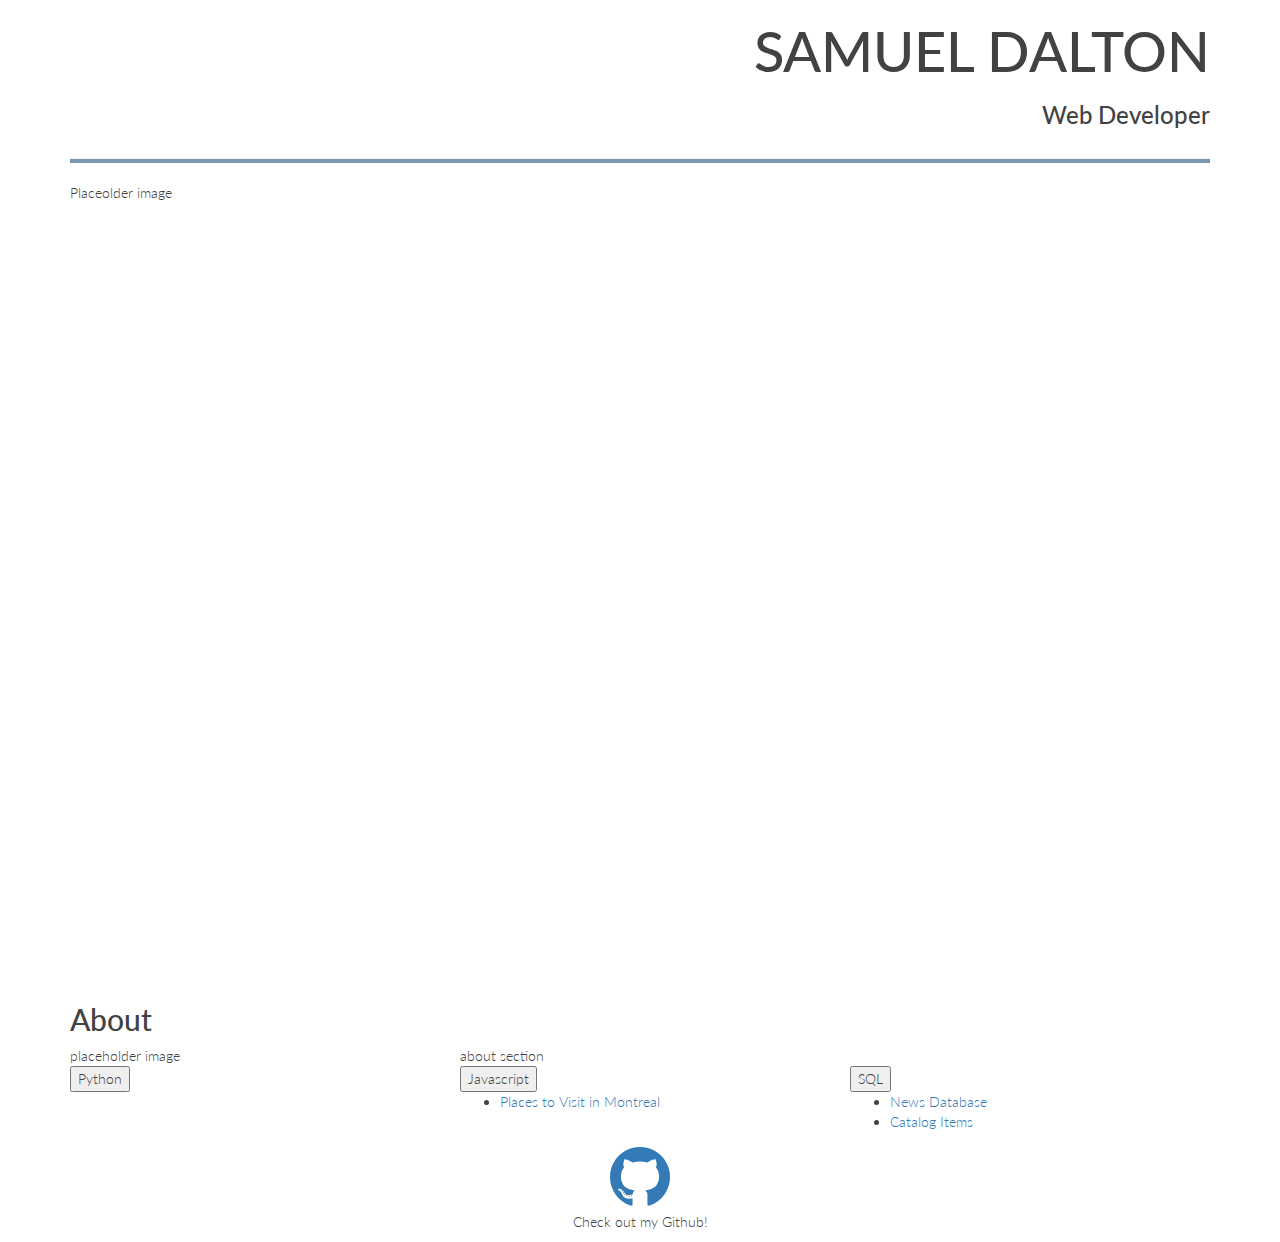
==== index.html @ ac2ec141 "Initial commit. Basic front page with placeholder images" ====
<!doctype html>

<html>
<head>
  <meta charset="utf-8">
  <meta name="viewport" content="width=device-width,initial-scale=1">
  <title>Samuel Dalton Web Developer</title>
  <link rel="stylesheet" href="css/bootstrap.min.css">
  <link rel="stylesheet" type="text/css" href="css/style.css">
  <link rel="stylesheet" href="font-awesome-4.7.0/css/font-awesome.min.css">
  <link href="https://fonts.googleapis.com/css?family=Lato:100,300" rel="stylesheet">
</head>

<body>
  <div class="container">
    <header class="row">
      <div class="col-md-6">
      </div>
      <div class="col-md-6">
        <h1 class="header-title text-right text-uppercase txt-center">
          Samuel Dalton
        </h1>
        <h3 class="header-description text-right txt-center">
          Web Developer
        </h3>
      </div>
    </header>

    <div class="row">
      <div class="col-md-12">
        <hr>
      </div>
    </div>

    <div class="row">
      <div class="col-md-12">
        <div class="main-content height-reduce-main height-enlarge-main">
          Placeolder image
        </div>
      </div>
    </div>

    <main>

      <div class="row">
        <div class="col-md-4">
          <h2 class="nav-description txt-center">
            About
          </h2>
        </div>
      </div>

      <div class="row">
        <div class="col-md-4">
          placeholder image
        </div>
        <div class="col-md-8">
          about section
        </div>
      </div>




      <div class="row">
        <div class="col-md-4">
          <div class="dropdown">
            <button class="btn btn-primary dropdown-toggle" type="button" data-toggle="dropdown">Python</button>
              <ul class="dropdown-content">
                <li><a href="#">Catalog Items App</a></li>
              </ul>
          </div>
        </div>
        <div class="col-md-4">
          <div class="dropdown">
            <button class="btn btn-primary dropdown-toggle" type="button" data-toggle="dropdown">Javascript</button>
              <ul class="dropdown-menu">
                <li><a href="#">Places to Visit in Montreal</a></li>
              </ul>
          </div>
        </div>
        <div class="col-md-4">
          <div class="dropdown">
            <button class="btn btn-primary dropdown-toggle" type="button" data-toggle="dropdown">SQL</button>
              <ul class="dropdown-menu">
                <li><a href="#">News Database</a></li>
                <li><a href="#">Catalog Items</a></li>
              </ul>
          </div>
        </div>
    </main>

    <footer>
      <div class="row">
        <div class="col-md-12 text-center">
          <a href="https://github.com/sdalton437" target="_blank">
            <i class="fa fa-github fa-5x" aria-hidden="true"></i>
          </a>
          <p>
            Check out my Github!
          </p>
        </div>
      </div>
    </footer>
  </div>
</body>
---- css/style.css ----
body {
  font-family: "Lato", sans-serif;
  color: #424242;
  font-weight: 300;
}

h1 {
  font-size: 4em;
}

hr {
  background-color: #7d97ad;
  height: 4px;
}

@media screen and (max-width: 991px) {
  .txt-center {
    text-align: center;
  }
  .center-img {
    display: block;
    margin-left: auto;
    margin-right: auto;
  }
  .height-reduce-main {
    height: 500px;
  }
}

@media screen and (min-width: 991px) {
  .height-enlarge-main {
    height: 800px;
  }
}

.logo {
  height: 140px;
  width: 190px;
  margin-top: 10px;
}

.main-content {
	width: 100%;
	background-image: url("https://s-media-cache-ak0.pinimg.com/originals/38/1a/f0/381af04376d3d51b24f9f79591b4acc1.jpg");
	background-size: cover;
	max-width: 100%;
}

.project1-link {
	font-weight: 100;
  font-size: 2em;
  text-transform: uppercase;
  font-style: italic;
}

.link-center {
  display: block;
  text-align: center;
}

.margin-bottom {
  margin-bottom: 20px;
}

.dropdown-content {
    display: none;
    position: absolute;
    background-color: #f9f9f9;
    min-width: 160px;
    box-shadow: 0px 8px 16px 0px rgba(0,0,0,0.2);
    z-index: 1;
}

.dropdown:hover .dropdown-content {
    display: block;
}
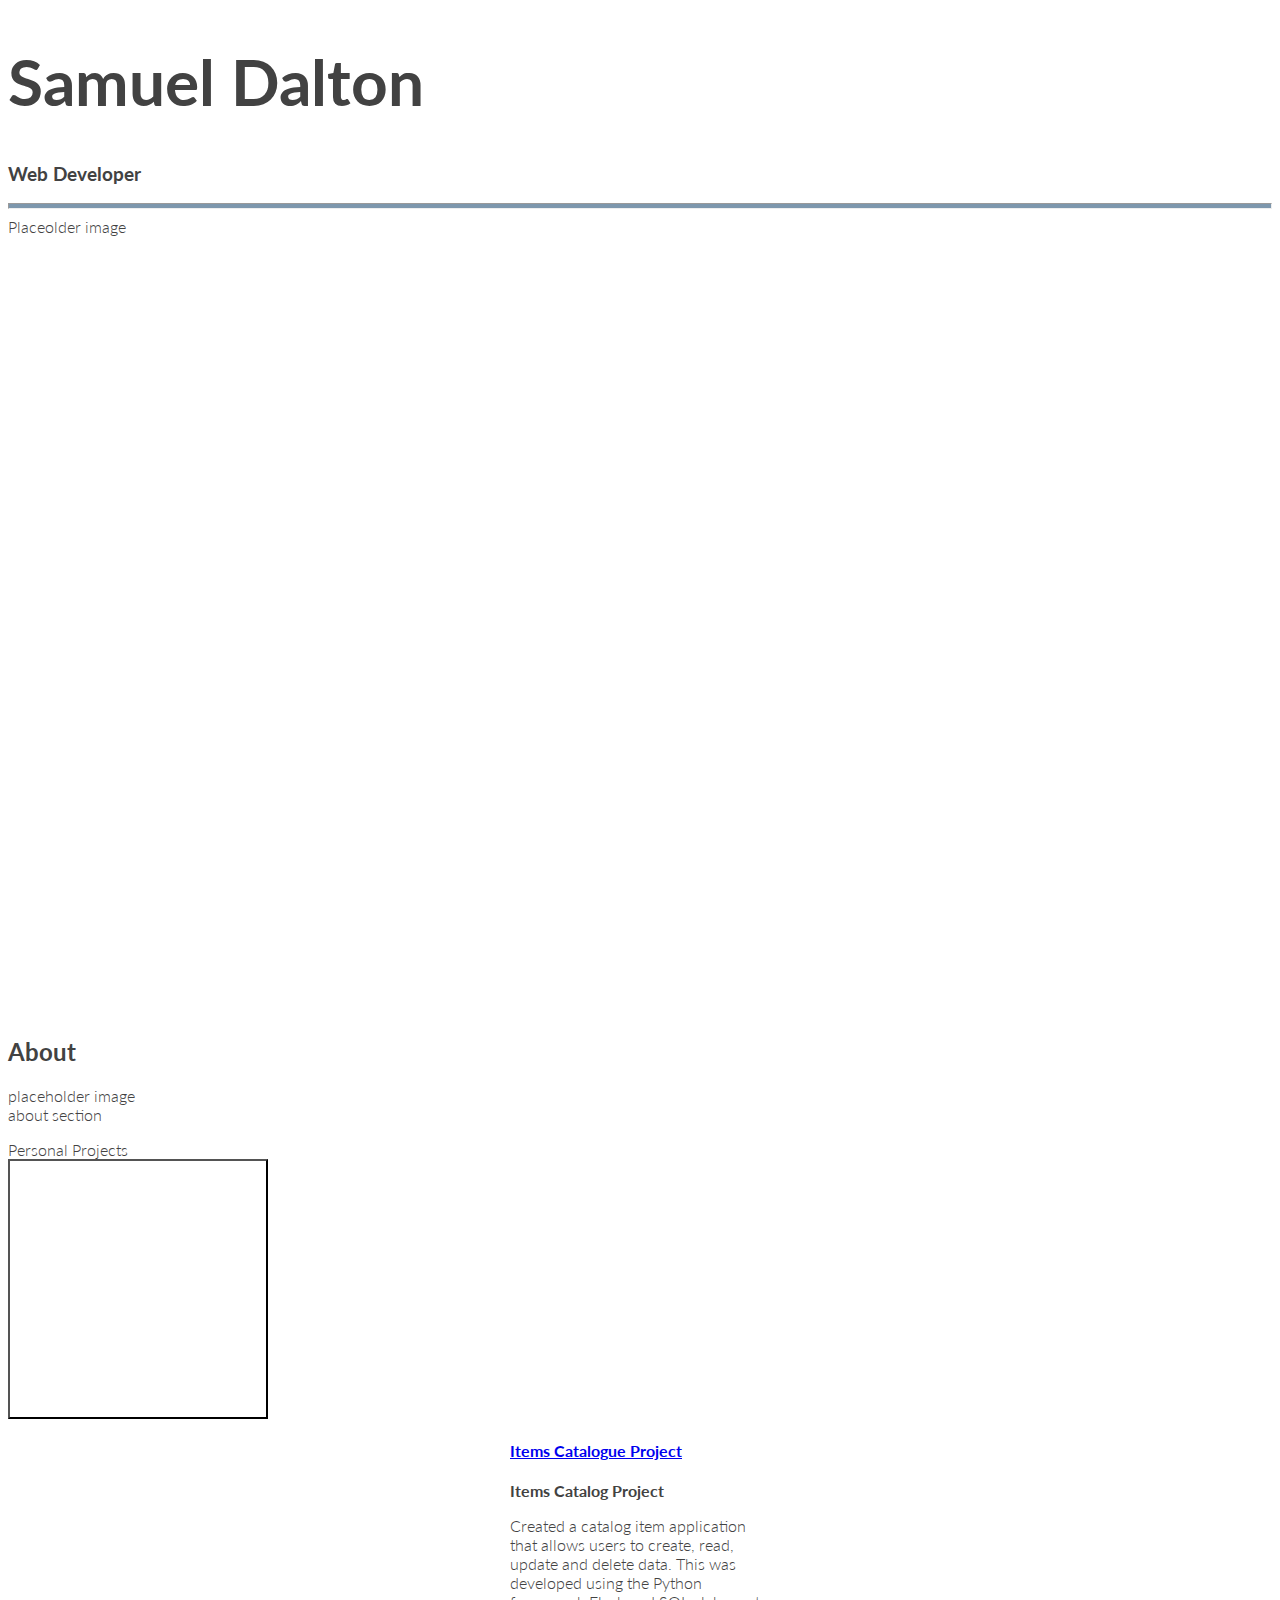
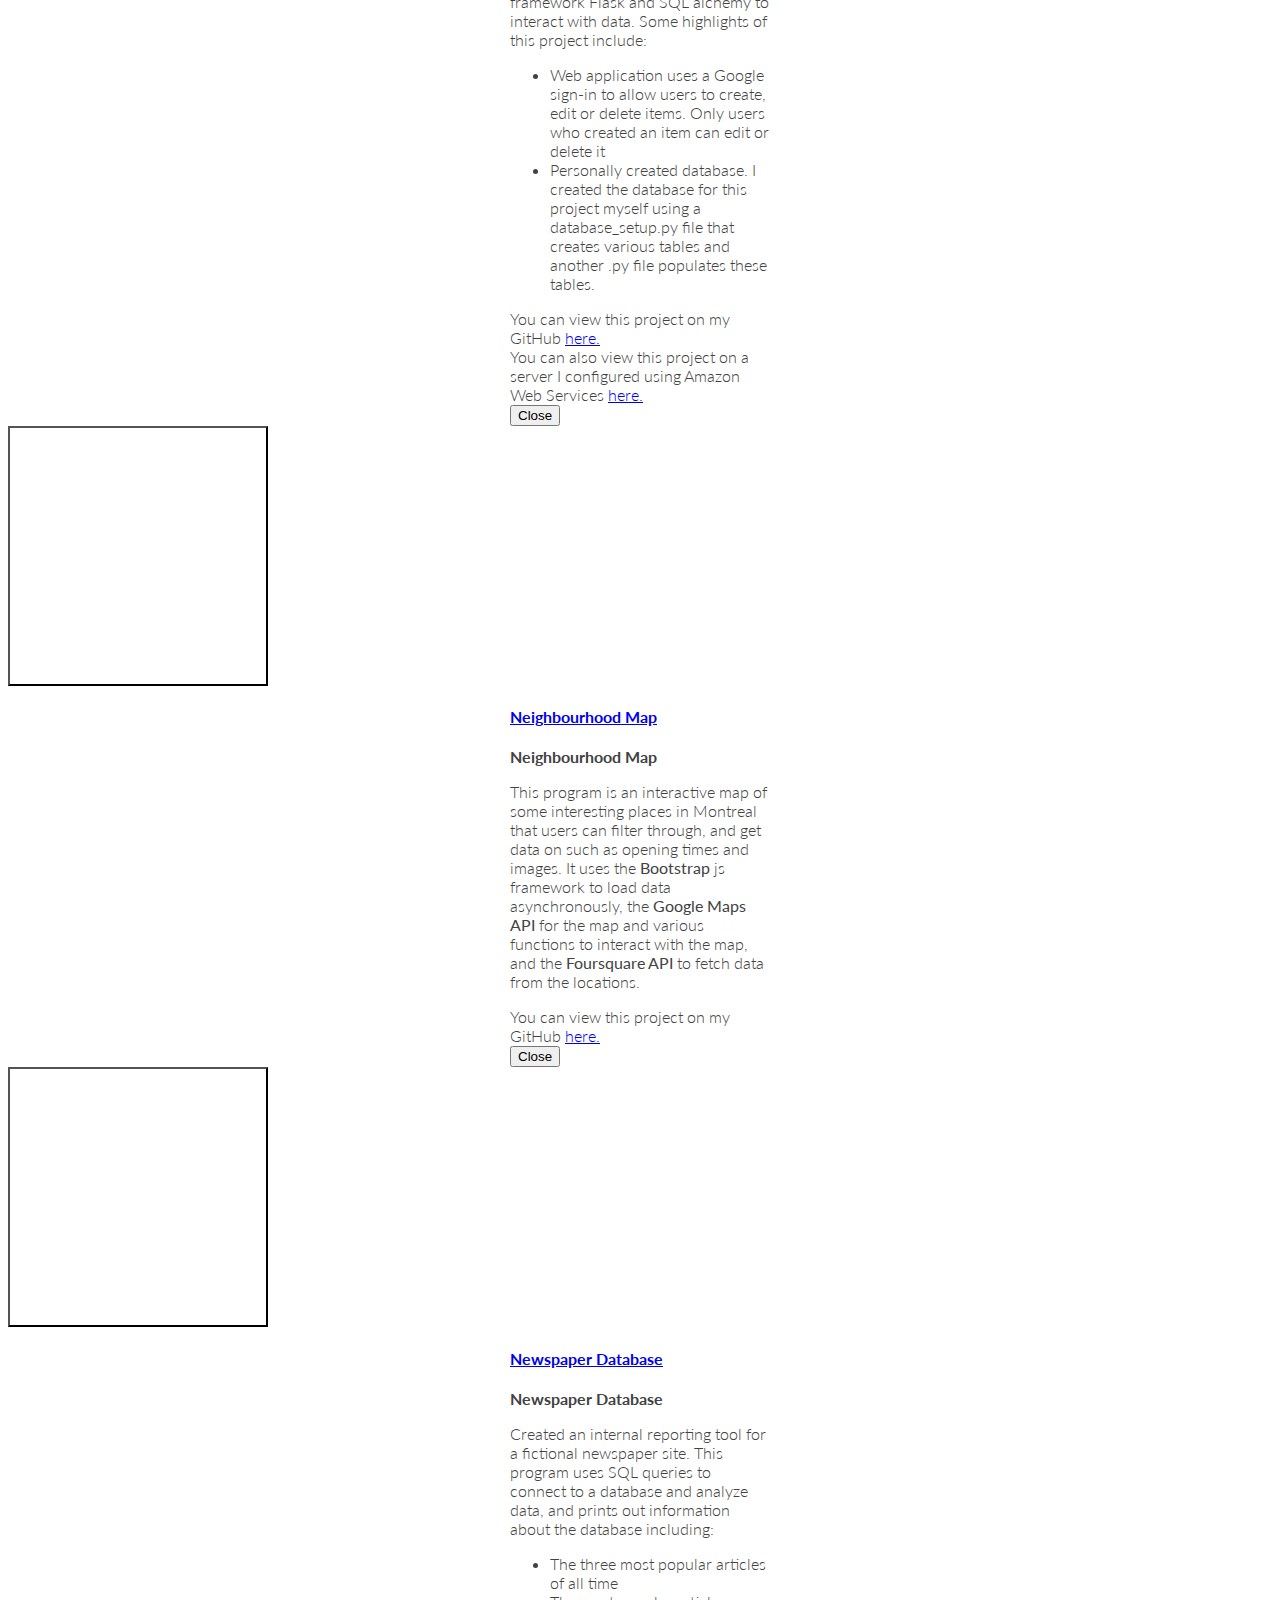
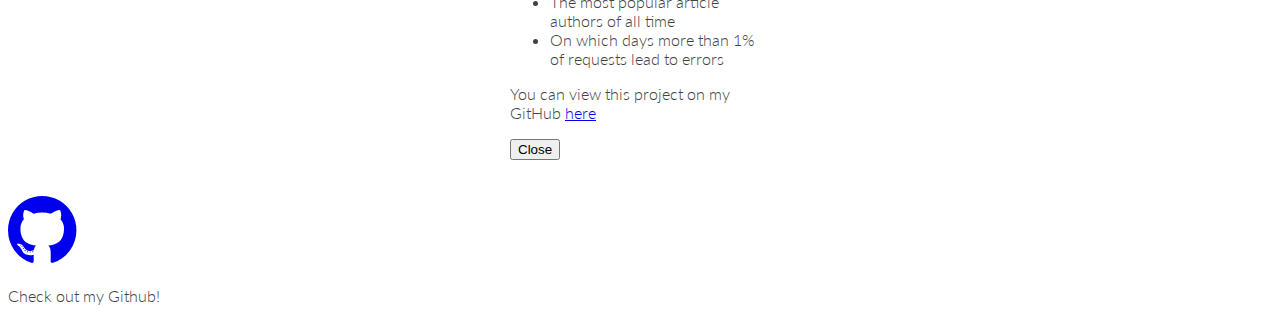
==== commit 715a095a: "Changed layout of site, added logos and modals" ====
--- a/index.html
+++ b/index.html
@@ -5,10 +5,13 @@
   <meta charset="utf-8">
   <meta name="viewport" content="width=device-width,initial-scale=1">
   <title>Samuel Dalton Web Developer</title>
-  <link rel="stylesheet" href="css/bootstrap.min.css">
+  <link rel="stylesheet" href="https://maxcdn.bootstrapcdn.com/bootstrap/4.0.0-beta.3/css/bootstrap.min.css" integrity="sha384-Zug+QiDoJOrZ5t4lssLdxGhVrurbmBWopoEl+M6BdEfwnCJZtKxi1KgxUyJq13dy" crossorigin="anonymous">
   <link rel="stylesheet" type="text/css" href="css/style.css">
   <link rel="stylesheet" href="font-awesome-4.7.0/css/font-awesome.min.css">
   <link href="https://fonts.googleapis.com/css?family=Lato:100,300" rel="stylesheet">
+  <script src="https://code.jquery.com/jquery-3.2.1.slim.min.js" integrity="sha384-KJ3o2DKtIkvYIK3UENzmM7KCkRr/rE9/Qpg6aAZGJwFDMVNA/GpGFF93hXpG5KkN" crossorigin="anonymous"></script>
+  <script src="https://cdnjs.cloudflare.com/ajax/libs/popper.js/1.12.9/umd/popper.min.js" integrity="sha384-ApNbgh9B+Y1QKtv3Rn7W3mgPxhU9K/ScQsAP7hUibX39j7fakFPskvXusvfa0b4Q" crossorigin="anonymous"></script>
+  <script src="https://maxcdn.bootstrapcdn.com/bootstrap/4.0.0-beta.3/js/bootstrap.min.js" integrity="sha384-a5N7Y/aK3qNeh15eJKGWxsqtnX/wWdSZSKp+81YjTmS15nvnvxKHuzaWwXHDli+4" crossorigin="anonymous"></script>
 </head>
 
 <body>
@@ -58,36 +61,138 @@
           about section
         </div>
       </div>
-
-
-
-
-      <div class="row">
-        <div class="col-md-4">
-          <div class="dropdown">
-            <button class="btn btn-primary dropdown-toggle" type="button" data-toggle="dropdown">Python</button>
-              <ul class="dropdown-content">
-                <li><a href="#">Catalog Items App</a></li>
-              </ul>
-          </div>
-        </div>
-        <div class="col-md-4">
-          <div class="dropdown">
-            <button class="btn btn-primary dropdown-toggle" type="button" data-toggle="dropdown">Javascript</button>
-              <ul class="dropdown-menu">
-                <li><a href="#">Places to Visit in Montreal</a></li>
-              </ul>
-          </div>
-        </div>
-        <div class="col-md-4">
-          <div class="dropdown">
-            <button class="btn btn-primary dropdown-toggle" type="button" data-toggle="dropdown">SQL</button>
-              <ul class="dropdown-menu">
-                <li><a href="#">News Database</a></li>
-                <li><a href="#">Catalog Items</a></li>
-              </ul>
-          </div>
-        </div>
+      <p>
+      <div class="row text-center">
+        <div class="col-md-12">
+          Personal Projects
+        </div>
+      </div>
+
+      <div class="row">
+        <div class="col-md-4 text-center">
+          <div>
+            <button class="btn python" type="button" data-toggle="collapse" data-target="#collapsePython">
+            </button>
+          </div>
+
+          <div class="collapse mt-3 text-center" style="width:260px; margin:0 auto;" id="collapsePython">
+            <div class="card">
+              <div class="card-header bg-white">
+                <h4 class="mb-0">
+                  <a data-toggle="modal" href="#collapsePython1">
+                  Items Catalogue Project</a>
+                </h4>
+                <div id="collapsePython1" class="modal" role="dialog">
+                  <div class="modal-dialog">
+                  <div class="modal-content">
+                   <div class="modal-header text-center">
+                    <h4  class="modal-title" style="margin: 0 auto;"> Items Catalog Project</h4>
+                  </div>
+                  <div class="modal-body text-left">
+                    <p>Created a catalog item application that allows users to create, read, update and delete data. This was developed using the Python framework Flask and SQL alchemy to interact with data. Some highlights of this project include:
+                    <ul>
+                      <li>Web application uses a Google sign-in to allow users to create, edit or delete items. Only users who created an item can edit or delete it</li>
+                      <li>Personally created database. I created the database for this project myself using a database_setup.py file that creates various tables and another .py file populates these tables.</li>
+                    </ul>
+                    You can view this project on my GitHub <a href="https://github.com/sdalton437/mocCatalogue"> here. </a>
+                    <br> You can also view this project on a server I configured using Amazon Web Services <a href="http://ec2-18-217-114-163.us-east-2.compute.amazonaws.com">here.</a>
+
+                  </div>
+                  <div class="modal-footer">
+          <button type="button" class="btn btn-default" data-dismiss="modal">Close</button>
+        </div>
+                  </div>
+                  </div>
+                </div>
+              </div>
+            </div>
+          </div>
+        </div>
+
+        <div class="col-md-4 text-center">
+          <div>
+            <button class="btn js" type="button" data-toggle="collapse" data-target="#collapseJS">
+            </button>
+          </div>
+
+          <div class="collapse mt-3 text-center" style="width:260px; margin:0 auto;" id="collapseJS">
+            <div class="card">
+              <div class="card-header bg-white">
+                <h4 class="mb-0">
+                  <a data-toggle="modal" href="#collapseJS1">
+                  Neighbourhood Map</a>
+                </h4>
+                <div id="collapseJS1" class="modal" role="dialog">
+                  <div class="modal-dialog">
+                  <div class="modal-content">
+                   <div class="modal-header text-center">
+                    <h4  class="modal-title" style="margin: 0 auto;"> Neighbourhood Map</h4>
+                  </div>
+                  <div class="modal-body text-left">
+                    <p>
+                      This program is an interactive map of some interesting places in Montreal that
+                      users can filter through, and get data on such as opening times and images. It uses
+                      the <strong>Bootstrap</strong> js framework to load data asynchronously, the
+                      <strong>Google Maps API</strong> for the map and various functions to interact
+                      with the map, and the <strong>Foursquare API</strong> to fetch data from the locations.
+                  </p>
+                  You can view this project on my GitHub <a href="https://github.com/sdalton437/MontrealNeighborhoodMap"> here. </a>
+
+                  </div>
+                  <div class="modal-footer">
+          <button type="button" class="btn btn-default" data-dismiss="modal">Close</button>
+        </div>
+                  </div>
+                  </div>
+                </div>
+              </div>
+            </div>
+          </div>
+        </div>
+
+        <div class="col-md-4 text-center">
+          <div>
+            <button class="btn sql" type="button" data-toggle="collapse" data-target="#collapseSQL">
+            </button>
+          </div>
+
+          <div class="collapse mt-3 text-center" style="width:260px; margin:0 auto;" id="collapseSQL">
+            <div class="card">
+              <div class="card-header bg-white">
+                <h4 class="mb-0">
+                  <a data-toggle="modal" href="#collapseSQL1">
+                  Newspaper Database</a>
+                </h4>
+                <div id="collapseSQL1" class="modal" role="dialog">
+                  <div class="modal-dialog">
+                  <div class="modal-content">
+                   <div class="modal-header text-center">
+                    <h4  class="modal-title" style="margin: 0 auto;"> Newspaper Database</h4>
+                  </div>
+                  <div class="modal-body text-left">
+                    <p>Created an internal reporting tool for a fictional newspaper site. This program uses SQL queries to connect to a database and analyze data, and prints out information about the database including:
+                    <ul>
+                      <li>The three most popular articles of all time</li>
+                      <li>The most popular article authors of all time</li>
+                      <li>On which days more than 1% of requests lead to errors</li>
+                    </ul>
+                    You can view this project on my GitHub <a href="https://github.com/sdalton437/logdb"> here</a>
+                  </p>
+                  </div>
+                  <div class="modal-footer">
+          <button type="button" class="btn btn-default" data-dismiss="modal">Close</button>
+        </div>
+                  </div>
+                  </div>
+                </div>
+              </div>
+            </div>
+          </div>
+        </div>
+    </div>
+
+
+
     </main>
 
     <footer>
@@ -104,3 +209,4 @@
     </footer>
   </div>
 </body>
+<script src="js/script.js"></script>
--- a/css/style.css
+++ b/css/style.css
@@ -3,7 +3,9 @@
   color: #424242;
   font-weight: 300;
 }
-
+footer{
+  padding-top: 30px;
+}
 h1 {
   font-size: 4em;
 }
@@ -62,15 +64,54 @@
   margin-bottom: 20px;
 }
 
-.dropdown-content {
-    display: none;
-    position: absolute;
-    background-color: #f9f9f9;
-    min-width: 160px;
-    box-shadow: 0px 8px 16px 0px rgba(0,0,0,0.2);
-    z-index: 1;
+.accordion {
+    background-color: #eee;
+    color: #444;
+    cursor: pointer;
+    padding: 18px;
+    width: 100%;
+    text-align: left;
+    border: none;
+    outline: none;
+    transition: 0.4s;
 }
 
-.dropdown:hover .dropdown-content {
-    display: block;
-}+.panel {
+    padding: 0 18px;
+    background-color: white;
+    max-height: 0;
+    overflow: hidden;
+    transition: max-height 0.2s ease-out;
+}
+
+
+.python{
+  background: url("/WebDevelopment/WebPortfolio/img/pythonLogo.ico") no-repeat;
+  width: 260px;
+  height: 260px;
+}
+
+.js{
+  background: url("/WebDevelopment/WebPortfolio/img/jsLogo.png") no-repeat;
+  width: 260px;
+  height: 260px;
+}
+
+
+.sql{
+  background: url("/WebDevelopment/WebPortfolio/img/sqlLogo.png") no-repeat;
+  width: 260px;
+  height: 260px;
+}
+
+.project{
+  height: 50px;
+  font-size: 2em;
+  box-shadow: 0 4px 8px 0 rgba(0, 0, 0, 0.2), 0 4px 8px 0 rgba(0, 0, 0, 0.2);
+  margin-top: 1em;
+  margin-bottom: 1em;
+  margin-left: 0;
+  margin-right: 0;
+  border-radius: 5px;
+}
+
